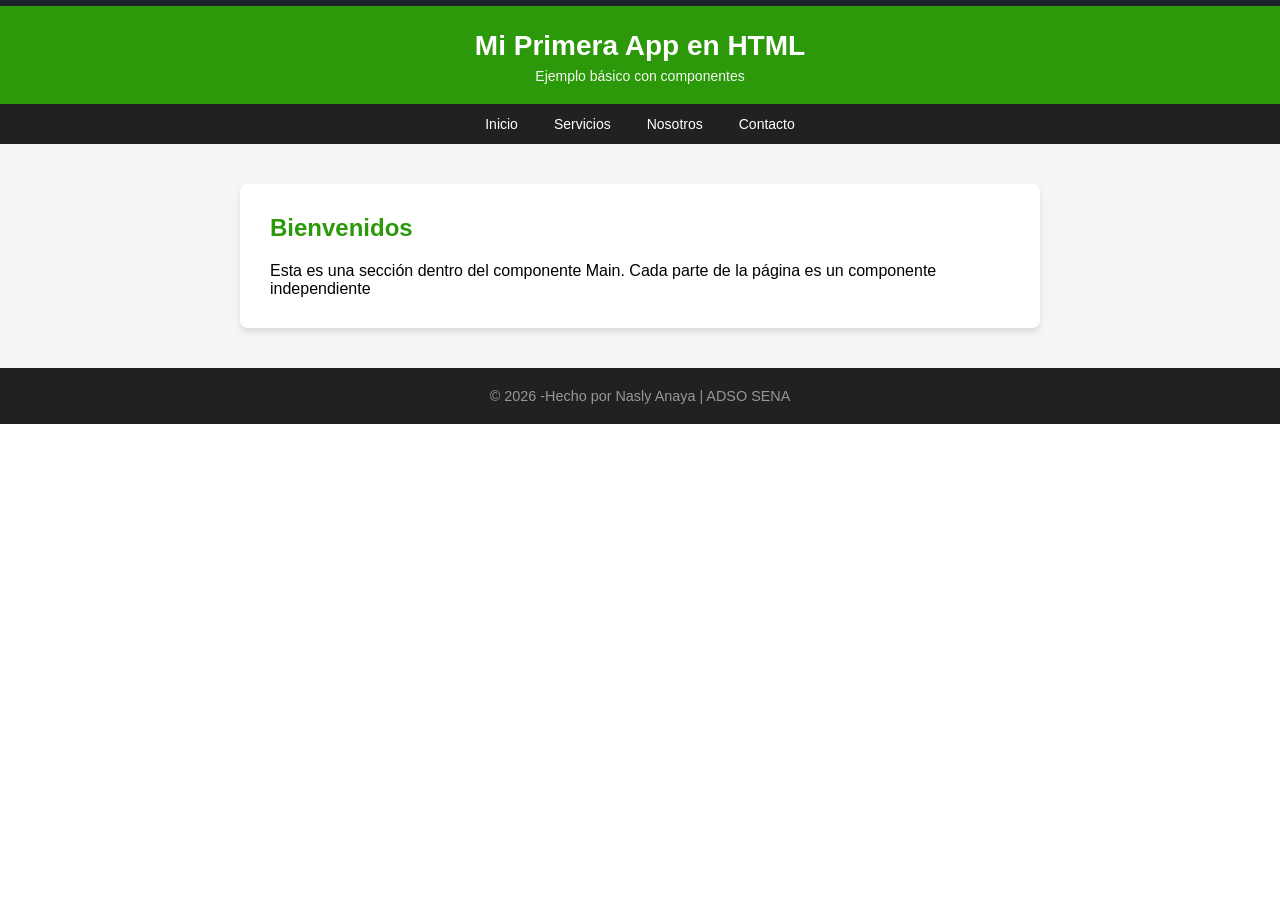
==== index.html @ 67bdd839 "principal" ====
<!DOCTYPE html>
<html lang="es">
<head>
  <meta charset="UTF-8">
  <meta name="viewport" content="width=device-width, initial-scale=1.0">
  <title>Mi Primera App</title>
  <link rel="stylesheet" href="style.css">
</head>
<body>

  <header>

    <!-- Franja de arriba -->
    <div class="top-bar"></div>

    <!-- Parte principal -->
    <div class="header-content">
      <h1>Mi Primera App en HTML</h1>
      <p>Ejemplo básico con componentes</p>
    </div>

    <!-- Barra de navegación -->
    <nav class="nav-bar">
      
        <a href="#inicio">Inicio</a>
        <a href="#servicios">Servicios</a>
        <a href="#nosotros">Nosotros</a>
        <a href="#contacto">Contacto</a>
     
    </nav>
  </header>
<main>
    <div class="tarjeta">
        <h2>Bienvenidos</h2>
        <p>Esta es una sección dentro del componente Main. Cada parte de la página es un componente independiente</p>
    </div>
</main>
</body>
<footer>
    <p>&copy; 2026 -Hecho por Nasly Anaya | ADSO SENA</p>
</footer>
</html>
---- style.css ----
* {
  box-sizing: border-box;
  margin: 0;
  padding: 0;
  font-family: Arial, Helvetica, sans-serif;
}
/* parte de arriba */
.top-bar {
  background-color: #1e222a;
  height: 6px;
  width: 100%;
}

/* parte principal */
.header-content {
  background-color: #2b9909;
  color: #ffffff;
  text-align: center;
  padding: 24px 16px 20px 16px;
}

.header-content h1 {
  font-size: 28px;
  font-weight: bold;
  margin-bottom: 6px;
}

.header-content p {
  font-size: 14px;
  font-weight: normal;
  opacity: 0.95;
}

/* Barra de navegación oscura */
.nav-bar {
  background-color: #212121;
  padding: 12px 0;
  width: 100%;
  list-style: none;
  display: flex;
  justify-content: center;
  gap: 36px;
}


.nav-bar a {
  color: #ffffff;
  text-decoration: none;
  font-size: 14px;
  font-weight: normal;
  transition: opacity 0.2s ease;
}

.nav-bar a:hover {
 background-color: #2b9909;
text-align: center;
border-radius: 5px;
border: #f5f5f5 solid 2px;
padding: 2px;
height: 24px;
color: aliceblue;


}

/* PARTE DEL MAIN*/
main {
  display: flex;
  justify-content: center; /* Centra la tarjeta horizontalmente */
  padding: 40px 20px;
  background-color: #f5f5f5;
}

.tarjeta {
  background-color: #ffffff;
  padding: 30px;
  border-radius: 8px;
  box-shadow: 0 4px 6px rgba(0, 0, 0, 0.1);
  max-width: 800px;
  width: 100%;
  
}

.tarjeta h2{
    color: #2b9909;
    font-family: Arial, Helvetica, sans-serif;
   padding-bottom: 20px;
   
}

footer{
    background-color: #212121;
    padding: 20px;
    color: rgb(149, 151, 152);
    text-align: center;
   font-family: Arial, Helvetica, sans-serif;
   font-size: 0.9rem;
}
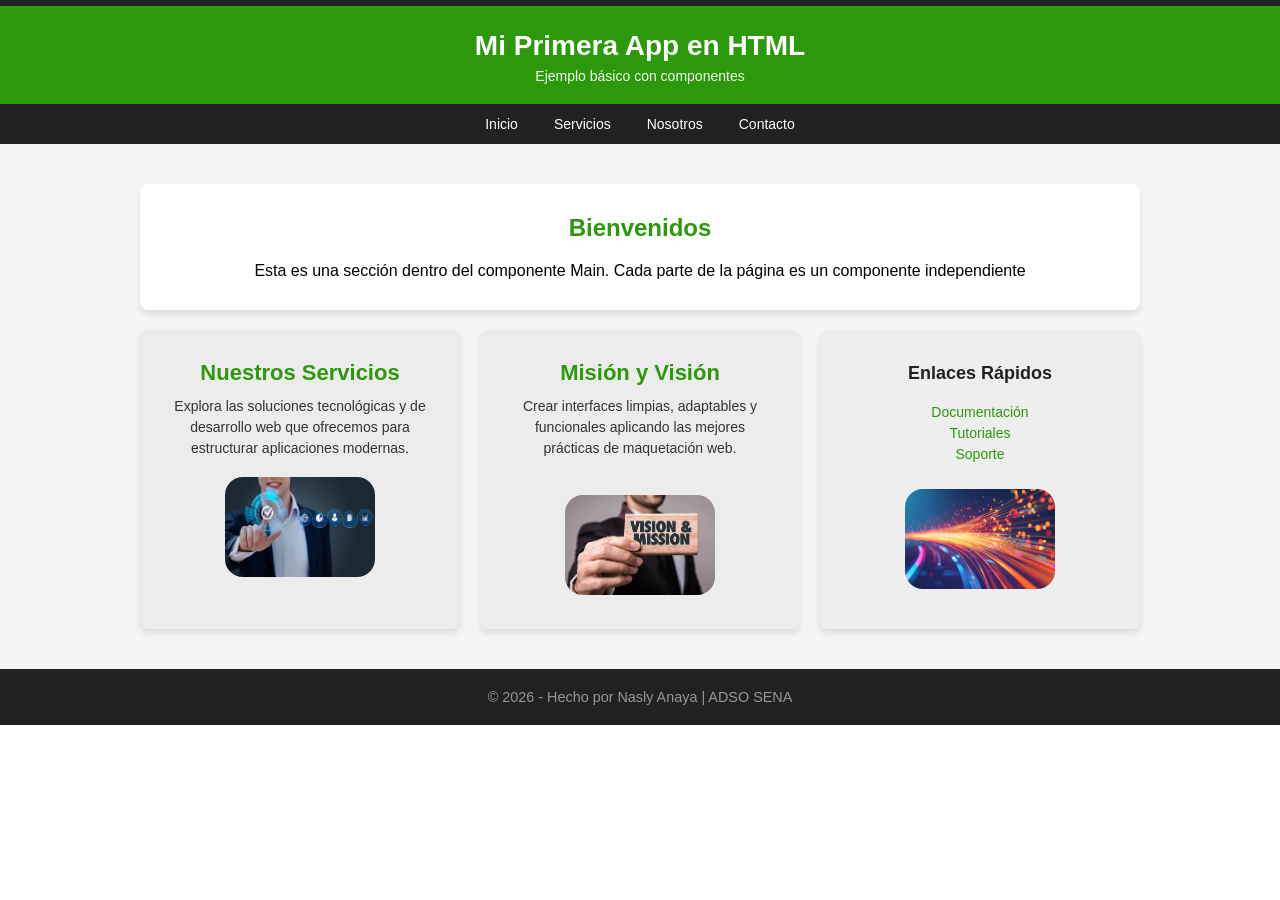
==== commit 83a52044: "cambios realizados-secciones--aside" ====
--- a/index.html
+++ b/index.html
@@ -9,7 +9,6 @@
 <body>
 
   <header>
-
     <!-- Franja de arriba -->
     <div class="top-bar"></div>
 
@@ -21,22 +20,52 @@
 
     <!-- Barra de navegación -->
     <nav class="nav-bar">
-      
-        <a href="#inicio">Inicio</a>
-        <a href="#servicios">Servicios</a>
-        <a href="#nosotros">Nosotros</a>
-        <a href="#contacto">Contacto</a>
-     
+      <a href="#inicio">Inicio</a>
+      <a href="#servicios">Servicios</a>
+      <a href="#nosotros">Nosotros</a>
+      <a href="#contacto">Contacto</a>
     </nav>
   </header>
-<main>
-    <div class="tarjeta">
+
+  <main>
+    <div class="contenedor-principal">
+      <!-- Tarjeta principal de Bienvenidos arriba -->
+      <div class="tarjeta">
         <h2>Bienvenidos</h2>
         <p>Esta es una sección dentro del componente Main. Cada parte de la página es un componente independiente</p>
+      </div>
+
+      <!-- Creamos las 2 secciones -->
+      <div class="content-horizontal">
+        <section class="tarjeta-contenido">
+          <h2>Nuestros Servicios</h2>
+          <p>Explora las soluciones tecnológicas y de desarrollo web que ofrecemos para estructurar aplicaciones modernas.</p><br>
+          <img src="/img/images.jpg" class="img1">
+        </section>
+
+        <section class="tarjeta-contenido">
+          <h2>Misión y Visión</h2>
+          <p>Crear interfaces limpias, adaptables y funcionales aplicando las mejores prácticas de maquetación web.</p><br><br>
+          <img src="./img/vision.jpg" class="img2">
+        </section>
+
+        <!-- Creamos el aside-->
+        <aside class="sidebar">
+          <h3>Enlaces Rápidos</h3>
+            <a href="#">Documentación</a>
+            <a href="#">Tutoriales</a>
+            <a href="#">Soporte</a>
+            <br>
+             <img src="./img/rapidos.avif" class="img3">
+        </aside>
+      </div>
+
     </div>
-</main>
+  </main>
+
+  <footer>
+    <p>&copy; 2026 - Hecho por Nasly Anaya | ADSO SENA</p>
+  </footer>
+
 </body>
-<footer>
-    <p>&copy; 2026 -Hecho por Nasly Anaya | ADSO SENA</p>
-</footer>
 </html>
--- a/style.css
+++ b/style.css
@@ -4,14 +4,15 @@
   padding: 0;
   font-family: Arial, Helvetica, sans-serif;
 }
-/* parte de arriba */
+
+/* Parte de arriba */
 .top-bar {
   background-color: #1e222a;
   height: 6px;
   width: 100%;
 }
 
-/* parte principal */
+/* Parte principal */
 .header-content {
   background-color: #2b9909;
   color: #ffffff;
@@ -42,7 +43,6 @@
   gap: 36px;
 }
 
-
 .nav-bar a {
   color: #ffffff;
   text-decoration: none;
@@ -52,51 +52,139 @@
 }
 
 .nav-bar a:hover {
- background-color: #2b9909;
-text-align: center;
-border-radius: 5px;
-border: #f5f5f5 solid 2px;
-padding: 2px;
-height: 24px;
-color: aliceblue;
-
-
+  background-color: #2b9909;
+  text-align: center;
+  border-radius: 5px;
+  border: #f5f5f5 solid 2px;
+  padding: 2px;
+  height: 24px;
+  color: aliceblue;
 }
 
-/* PARTE DEL MAIN*/
+/* PARTE DEL MAIN */
 main {
   display: flex;
-  justify-content: center; /* Centra la tarjeta horizontalmente */
+  justify-content: center;
   padding: 40px 20px;
   background-color: #f5f5f5;
 }
 
+.contenedor-principal {
+  display: flex;
+  flex-direction: column;
+  gap: 20px;
+  max-width: 1000px;
+  width: 100%;
+}
+
+/* Tarjeta superior Bienvenidos */
 .tarjeta {
   background-color: #ffffff;
   padding: 30px;
   border-radius: 8px;
   box-shadow: 0 4px 6px rgba(0, 0, 0, 0.1);
-  max-width: 800px;
   width: 100%;
-  
+  text-align: center;
 }
 
-.tarjeta h2{
-    color: #2b9909;
-    font-family: Arial, Helvetica, sans-serif;
-   padding-bottom: 20px;
-   
+.tarjeta h2 {
+  color: #2b9909;
+  font-family: Arial, Helvetica, sans-serif;
+  padding-bottom: 20px;
 }
 
-footer{
-    background-color: #212121;
-    padding: 20px;
-    color: rgb(149, 151, 152);
-    text-align: center;
-   font-family: Arial, Helvetica, sans-serif;
-   font-size: 0.9rem;
+/* Contenedor horizontal de las 3 columnas */
+.content-horizontal {
+  display: flex;
+  gap: 20px;
+  width: 100%;
+}
+
+/* Estilo para las tarjetas inferiores */
+.tarjeta-contenido {
+  background-color: #ececec;
+  padding: 30px;
+  border-radius: 8px;
+  box-shadow: 0 4px 6px rgba(0, 0, 0, 0.1);
+  text-align: center;
+  flex: 1; /* Distribuye el mismo ancho en las 3 columnas */
+}
+
+.tarjeta-contenido h2 {
+  color: #2b9909;
+  margin-bottom: 10px;
+  font-size: 22px;
+}
+
+.tarjeta-contenido p {
+  color: #333333;
+  font-size: 14px;
+  line-height: 1.5;
+}
+
+.img1{
+    width: 150px;
+    height: 100px;
+    border-radius: 18px;
+
+}
+
+
+.img2{
+    width: 150px;
+    height: 100px;
+    border-radius: 18px;
+ 
+}
+
+.img3{
+    width: 150px;
+    height: 100px;
+    border-radius: 18px;
 }
 
 
 
+/* Estilos del Aside */
+.sidebar {
+  background-color: #eeeeee;
+  padding: 30px;
+  border-radius: 8px;
+  box-shadow: 0 4px 6px rgba(0, 0, 0, 0.1);
+  flex: 1; /* Mismo tamaño proporcional que las tarjetas adyacentes */
+  text-align: center;
+  line-height: 1.5;
 
+   
+}
+
+.sidebar h3 {
+  color: #212121;
+  font-size: 18px;
+  margin-bottom: 15px;
+  text-align: center;
+}
+
+
+
+.sidebar a {
+  color: #2b9909;
+  text-decoration: none;
+  font-size: 14px;  
+  flex-direction: column;
+  display: flex;
+ 
+}
+
+.sidebar a:hover {
+  text-decoration: underline;
+}
+
+footer {
+  background-color: #212121;
+  padding: 20px;
+  color: rgb(149, 151, 152);
+  text-align: center;
+  font-family: Arial, Helvetica, sans-serif;
+  font-size: 0.9rem;
+}
